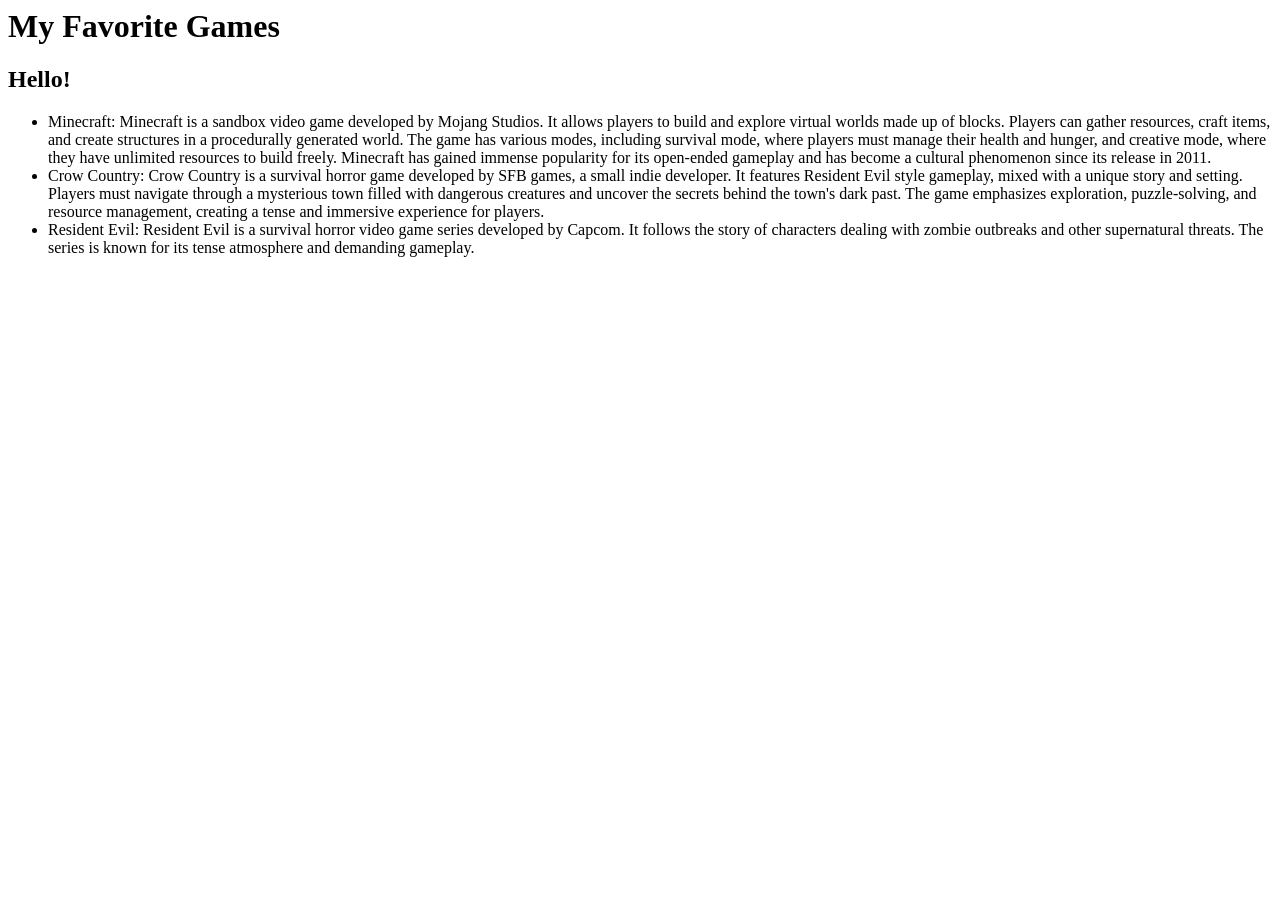
==== games.html @ e11dadf8 "Add files via upload" ====
<DOCTYPE html>

<html>
    <head>
        <title>My Games</title>
    </head>
    <body>
        <h1>My Favorite Games</h1>
        <h2>Hello!</h2>
        
        <ul>
            <li>Minecraft: 
                Minecraft is a sandbox video game developed by Mojang Studios. It allows players to build and explore virtual worlds made up of blocks. Players can gather resources, craft items, and create structures in a procedurally generated world. The game has various modes, including survival mode, where players must manage their health and hunger, and creative mode, where they have unlimited resources to build freely. Minecraft has gained immense popularity for its open-ended gameplay and has become a cultural phenomenon since its release in 2011.
            </li>
            <li>Crow Country: Crow Country is a survival horror game developed by SFB games, a small indie developer. It features Resident Evil style gameplay, mixed with a unique story and setting. Players must navigate through a mysterious town filled with dangerous creatures and uncover the secrets behind the town's dark past. The game emphasizes exploration, puzzle-solving, and resource management, creating a tense and immersive experience for players.
            </li>
            <li>Resident Evil: Resident Evil is a survival horror video game series developed by Capcom. It follows the story of characters dealing with zombie outbreaks and other supernatural threats. The series is known for its tense atmosphere and demanding gameplay.
            </li>
        </ul>
    </body>
</html>
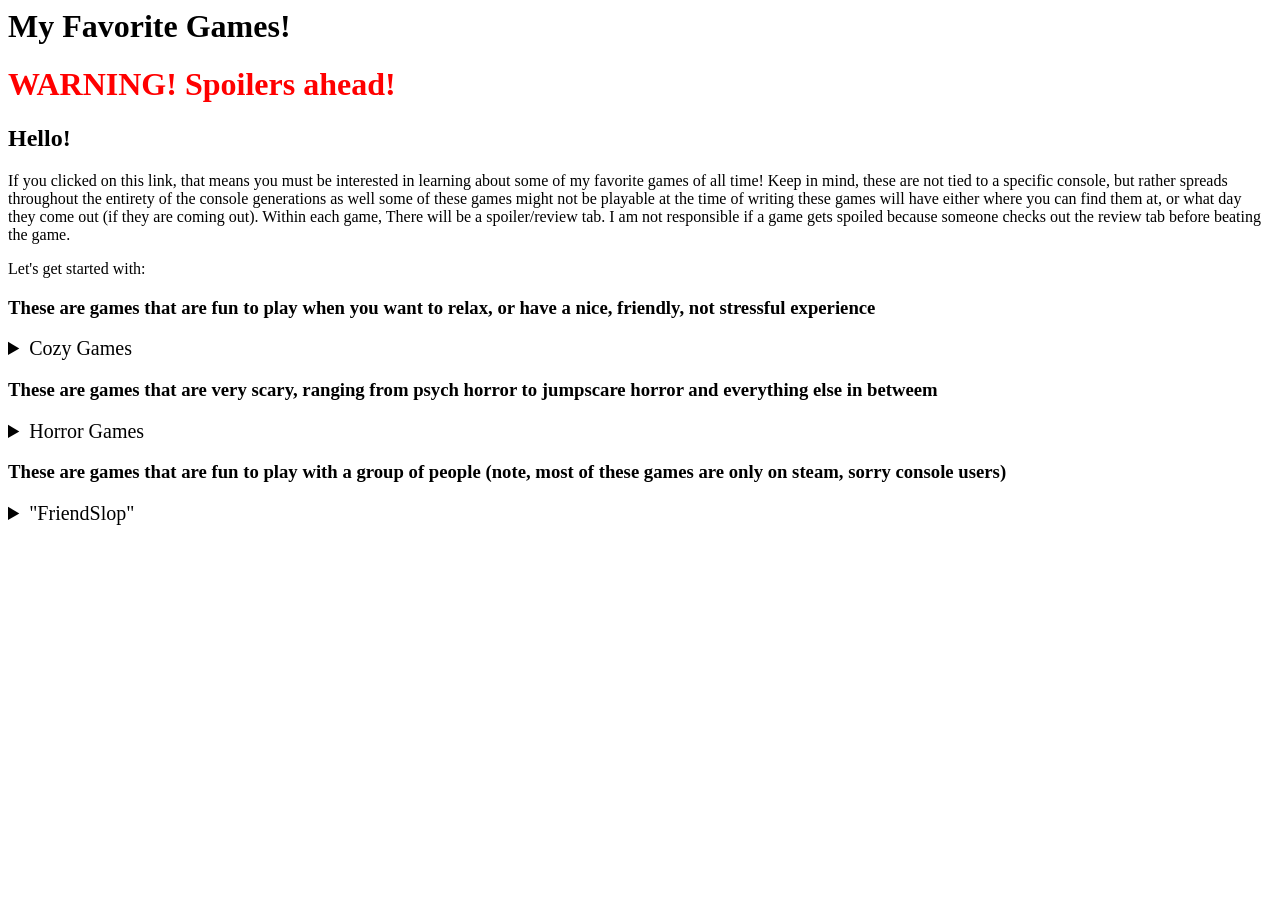
==== commit 4e834c3b: "Update heading to include exclamation mark" ====
--- a/games.html
+++ b/games.html
@@ -3,19 +3,80 @@
 <html>
     <head>
         <title>My Games</title>
+        <link rel="stylesheet" href="style.css">
     </head>
     <body>
-        <h1>My Favorite Games</h1>
+        <h1>My Favorite Games!</h1>
+        <h1><span style="color: red">WARNING! Spoilers ahead!</span></h1>
         <h2>Hello!</h2>
+        <p>If you clicked on this link, that means you must be interested in learning about some of my favorite games of all time!
+            Keep in mind, these are not tied to a specific console, but rather
+            spreads throughout the entirety of the console generations
+            as well some of these games might not be playable at the time of writing
+            these games will have either where you can find them at, or what day they
+            come out (if they are coming out). Within each game, There will be a spoiler/review tab.
+            I am not responsible if a game gets spoiled because someone checks out the review tab before beating the game.
+        </p>
+        <p>Let's get started with: </p>
+        <h3>These are games that are fun to play when you want to relax,
+            or have a nice, friendly, not stressful experience
+        </h3>
+    <details>
+        <summary>Cozy Games</summary>
+        <dt>
+            <dt><a href="https://store.steampowered.com/app/413150/Stardew_Valley/">Stardew Valley (Every modern platform) (Players 1-4)</dt></a>
+            <dd>Tired of city life? Well it's a good thing your grandpa gave you his farm in his will, the only bad part, you're gonna have to move to Pelican Town,
+                Where all the characters are hot and creatures roam the caves. Unravel the secrets behind Pelican Town, and finally take down that GOD DAMN WEASEL. Most of the gameplay is the farming, 
+                where you water crops and pet animals to get product to sell. Along the way, befriend the residents of the town, and listen to their woes to become friends with them (cause that works somehow), and eventually fall in love with them, unlocking special cutscenes with each bachelor/bachelorette. 
+                The world is QUITE LITERALLY your oyster!
+            <dt><a href="https://store.steampowered.com/app/3552140/Retro_Rewind__Video_Store_Simulator/">Retro Rewind (Players: 1) (PC)</a></dt>
+            <dd>Retro Rewind is a simulator where you play as a VHS store owner within the golden age of the VHS tape. Buy stock and stock your shelves full to draw more customers into your shop to earn more money.
+                There isn't a lot to this one as it just came out and is really still getting update, but the important part is that you can even rewind, and fix the VHS tapes you have. People are gonna find this weird to be within the 
+                cozy section, but I think it's a pretty cozy and fun game.
+            </dd>
+            <dt>Powerwash Simulator</dt>
+
+
+            </dt>
+        </dt>
+        </details>
+        <h3>These are games that are very scary, ranging from psych horror to jumpscare horror and everything else in betweem</h3>
+        <details>
+            <summary>Horror Games</summary>
+            <dl>
+                <dt>Silent Hill 2 (Original)(PS2, Xbox) </dt>
+                <dd>Silent hill 2 is a survival horror game made in 2001. Featuring Main Character: James Sunderland,
+                    who gets a letter from his recently deceased wife, who tells him she's within the town of Silent Hill. Explore grand environments, encounter crazy characters
+                    and don't forget to pack a flashlight.
+                    <details>
+                        <summary>Spoilers Ahead</summary>
+                        <p>I loved this game when I played it back in 2022. It was a very sureal experience as it was also my first Silent Hill game, and thus, I had no idea what to expect.
+                            I ended up loving every part of this game, the puzzles were fun and creative, the combat was just easy enough to get the hang of early, and the creature designs looked FUCKING awesome. Everything about the game feels like it's part of a dream
+                            and the voice actors enhance that experience 10 fold, sounding uncanny and almost...not human. Oveerall though, some of the reveals werer not what I was expecting. I'll give it, 9.5/10. Would HIGHLY recommend if you're into horror
+                        </p>
+                    </details>
+                </dd>
+                <dt>Crow Country (Ps4, Ps5, Switch, Steam)</dt>
+                
+            </dl>
+        </details>
+    <h3>These are games that are fun to play with a group
+            of people (note, most of these games are only on steam, sorry console users)</h3>
+    <details>
+        <summary>"FriendSlop"</summary>
+        <dt>
+            <dd>Meccha Chameleon (PC)</dd>
+            <dd>Quiplash (Can be played on most devices)</dd>
+            <dd>R.E.P.O (PC)</dd>
+            <dd>Lethal Company (PC)</dd>
+            <dd>RV There Yet? (PC)</dd>
+
+
+
+        </dt>
         
-        <ul>
-            <li>Minecraft: 
-                Minecraft is a sandbox video game developed by Mojang Studios. It allows players to build and explore virtual worlds made up of blocks. Players can gather resources, craft items, and create structures in a procedurally generated world. The game has various modes, including survival mode, where players must manage their health and hunger, and creative mode, where they have unlimited resources to build freely. Minecraft has gained immense popularity for its open-ended gameplay and has become a cultural phenomenon since its release in 2011.
-            </li>
-            <li>Crow Country: Crow Country is a survival horror game developed by SFB games, a small indie developer. It features Resident Evil style gameplay, mixed with a unique story and setting. Players must navigate through a mysterious town filled with dangerous creatures and uncover the secrets behind the town's dark past. The game emphasizes exploration, puzzle-solving, and resource management, creating a tense and immersive experience for players.
-            </li>
-            <li>Resident Evil: Resident Evil is a survival horror video game series developed by Capcom. It follows the story of characters dealing with zombie outbreaks and other supernatural threats. The series is known for its tense atmosphere and demanding gameplay.
-            </li>
-        </ul>
+
+    </details>
+
     </body>
-</html>+</html>
--- a/style.css
+++ b/style.css
@@ -0,0 +1,12 @@
+summary {
+    font-size: 20px
+}
+dl {
+    font-size: 25px;
+}
+dt {
+    font-size:25px
+}
+dd {
+    font-size:20px
+}
